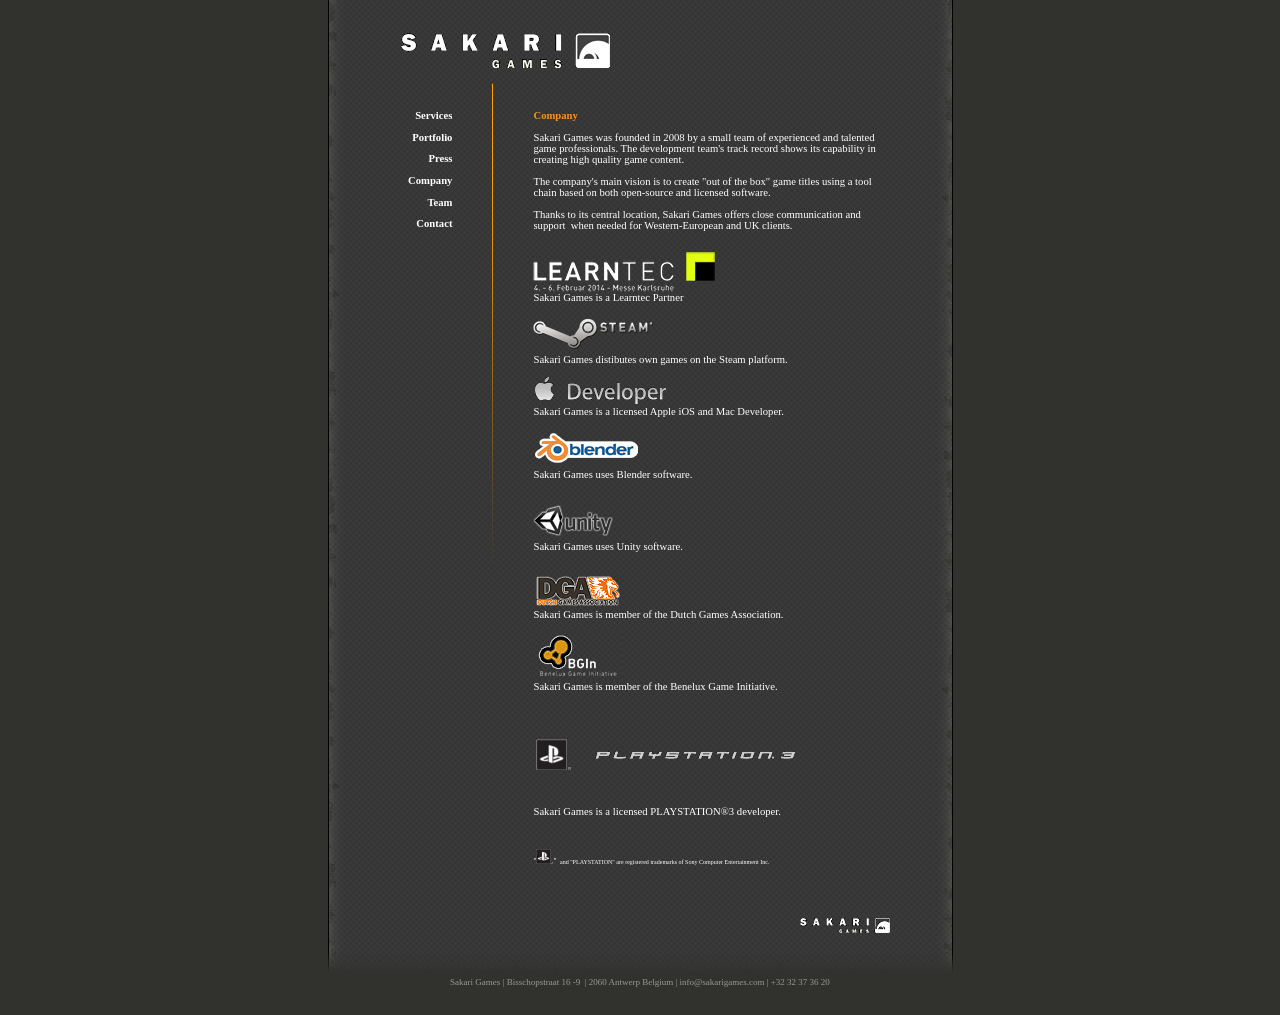
==== company.html @ e83bc419 "dvsdv" ====
<!DOCTYPE html PUBLIC "-//W3C//DTD XHTML 1.0 Transitional//EN" "http://www.w3.org/TR/xhtml1/DTD/xhtml1-transitional.dtd">
<html xmlns="http://www.w3.org/1999/xhtml"><head>
<meta http-equiv="Content-Type" content="text/html; charset=utf-8" /><title>Company | Sakari Games</title>

<link href="sakari.css" rel="stylesheet" type="text/css" />
<style type="text/css">
.style1 {color: #FFA200}
.style2 {font-size: xx-small}
.style6 {font-size: xx-small; color: #999999; }
.style7 {color: #f7941d}
</style></head>
<body>
<table class="frameset" align="center" border="0" cellpadding="0" cellspacing="0" height="264" width="625">
<tbody>
<tr>
<td rowspan="3" background="images/leftbar.jpg" width="23"></td>
<td colspan="3" align="left" background="images/bgpatern.gif" valign="top">
<table border="0" cellpadding="0" cellspacing="0" height="83" width="579">
<tbody>
<tr>
<td><br />
<img src="images/spacer.gif" height="1" width="50" /><img src="images/logo.gif" height="35" width="209" /></td>
</tr>
</tbody>
</table>
<table border="0" cellpadding="0" cellspacing="0" height="521" width="579">
<tbody>
<tr>
<td align="right" height="507" valign="top" width="140">
<blockquote>
<p class="menu"><a href="index.html" target="_self"><br />
</a><a href="index.html" target="_self">
Services</a> </p>
<p class="menu"><a href="portfolio.html" target="_self">Portfolio</a></p>
<p class="menu"><a href="press.html" target="_self">Press</a></p>
<p class="menu"><a href="file:///media/Projects/SakariID/Website/company.html" target="_self">Company</a></p>
<p class="menu"><a href="team.html" target="_self">Team</a></p>
<p class="menu"><a href="contact.html" target="_self">Contact</a></p>
</blockquote>
</td>
<td align="left" valign="top" width="1"><img src="images/line.jpg" height="485" width="1" /></td>
<td class="orange" align="left" valign="top" width="430">
<blockquote>
<p><strong class="style1"><br />
<span class="style1"><span class="style7">Company</span><br />
</span></strong></p>
<p>Sakari Games was founded in 2008 by a small team of experienced and
talented game professionals. The development team's track record shows
its capability in creating high quality game content.<br /><br />The
company's main vision is to create "out of the box" game titles using a
tool chain based on both open-source and licensed software.<br /><br />Thanks
to its central location, Sakari Games offers close communication and
support&nbsp; when needed for Western-European and UK clients.<br /><br /></p><p><img style="width: 182px; height: 40px;" alt="LearnTec" src="images/LOGO_png%20copy.png" /><br />Sakari Games is a Learntec Partner</p><p>
<img style="width: 120px; height: 30px;" alt="Mac and iOS Developer" src="images/store.steampowered.png" vspace="5" /><br />Sakari Games distibutes own games on the Steam platform.<br /></p><p><img style="width: 135px; height: 30px;" alt="Mac and iOS Developer" src="images/AppleDev.gif" /><br />Sakari Games is a licensed Apple iOS and Mac Developer.<br /></p>

<p><a href="http://www.blender.org"><img style="border: 0px solid ; width: 109px; height: 32px;" alt="blender.org" src="images/blender.gif" vspace="5" /><br />
</a>Sakari Games uses Blender software.<br /><br />
<br />
<a href="http://unity3d.com/"><img style="border: 0px solid ; width: 80px; height: 39px;" alt="Unity_logo" src="images/unity_logo.gif" /></a><br />
Sakari Games uses Unity software.<br /><br /><br /><a href="http://dutchgamesassociation.ning.com/"><img style="border: 0px solid ; width: 90px; height: 35px;" alt="Dga_logo" src="images/Dga_logo.gif" /></a><br />Sakari Games is member of the Dutch Games Association.<br /></p><p><a href="http://www.bgin.org" target="_blank"><img src="images/bgin-logo.gif" alt="Bgin-logo" border="0" height="50" width="89" /><br /></a>Sakari Games is member of the Benelux Game Initiative.</p><p><a href="http://www.scee.presscentre.com/"><img style="border: 0px solid ; width: 300px; height: 103px;" alt="PLAYSTATION3_Logo" src="images/ps3_logo.gif" /></a><br />Sakari Games is a licensed PLAYSTATION®3 developer.<br /><br /><br /></p><p><small><small><small><small><small><font size="4"><small><small><small><small><small>"</small></small></small></small></small></font></small></small></small></small></small><small><small><small><small><small><font size="4"><small><small><small><small><small><img style="width: 17px; height: 15px;" alt="pslogo" src="images/pslogo.gif" /></small></small></small></small></small></font></small></small></small></small></small><small><small><small><small><small><font size="4"><small><small><small><small><small>"&nbsp; <small>and "PLAYSTATION" are registered trademarks of Sony Computer Entertainment Inc.</small></small></small></small></small></small></font></small></small></small></small></small><br />
<br />
<small><small><small><small><small><font size="4"><small><small><small><small><small><small></small></small></small></small></small></small></font></small><font size="3"><small><small><small><small></small></small></small></small></font></small></small></small></small></p>
<p align="right"><span class="style6 style2"><br />
<br />
<br />
<img src="images/logoSmall.gif" height="15" width="90" /></span></p>
</blockquote>
</td>
</tr>
</tbody>
</table>
</td>
<td rowspan="3" background="images/rightbar.jpg" width="23">&nbsp;</td>
</tr>
</tbody>
</table>
<table align="center" border="0" cellpadding="0" cellspacing="0" width="625">
<tbody>
<tr>
<th class="style6" scope="row" align="center" background="images/footer.jpg" height="28" valign="bottom">&nbsp;</th>
</tr>
</tbody>
</table>
<div align="center">
<div align="center"><span class="style6 style2">Sakari
Games | Bisschopstraat 16 -9&nbsp; | 2060 Antwerp Belgium |
info@sakarigames.com | +32 32 37 36 20</span><br />
</div>
<div align="center">
</div>
<p class="style2"><br />
</p>
</div>
</body></html>
---- sakari.css ----
/* Generated by CaScadeS, a stylesheet editor for Mozilla Composer */

  a:link { color: white;
    text-decoration: none;	
    }

  a:visited { color: white;
    text-decoration: none;
    }

  a:hover { color: #f7941d;
    text-decoration: none;
	font-weight: bolder;	
    }

  a:active { color: #f7941d;
    text-decoration: none;
    }

  body { font-family: Verdana;
    background-color: rgb(49, 49, 46);
	margin:0;
	padding:0;

    }
	
table.frameset {
		padding-top:		0px;
		padding-right:		0px;
		padding-bottom:		0px;
		padding-left:		0px;
	}
	
table.frameset td{
padding-top: 0px;
padding-right: 0px;
padding-bottom: 0px;
padding-left: 0px;
}

p { font-size: 8pt}
p { color: white}

p.menu { font-size: 8pt}
p.menu  { font-weight: bolder }
p.menu { color: white}

p.orange { font-size: 8pt}
p.orange { color: #f7941d}
p.orange { font-weight: bolder}

p.ondertitle { font-size: 16pt}
p.ondertitle { color: white}

p.small { font-size: 8pt}
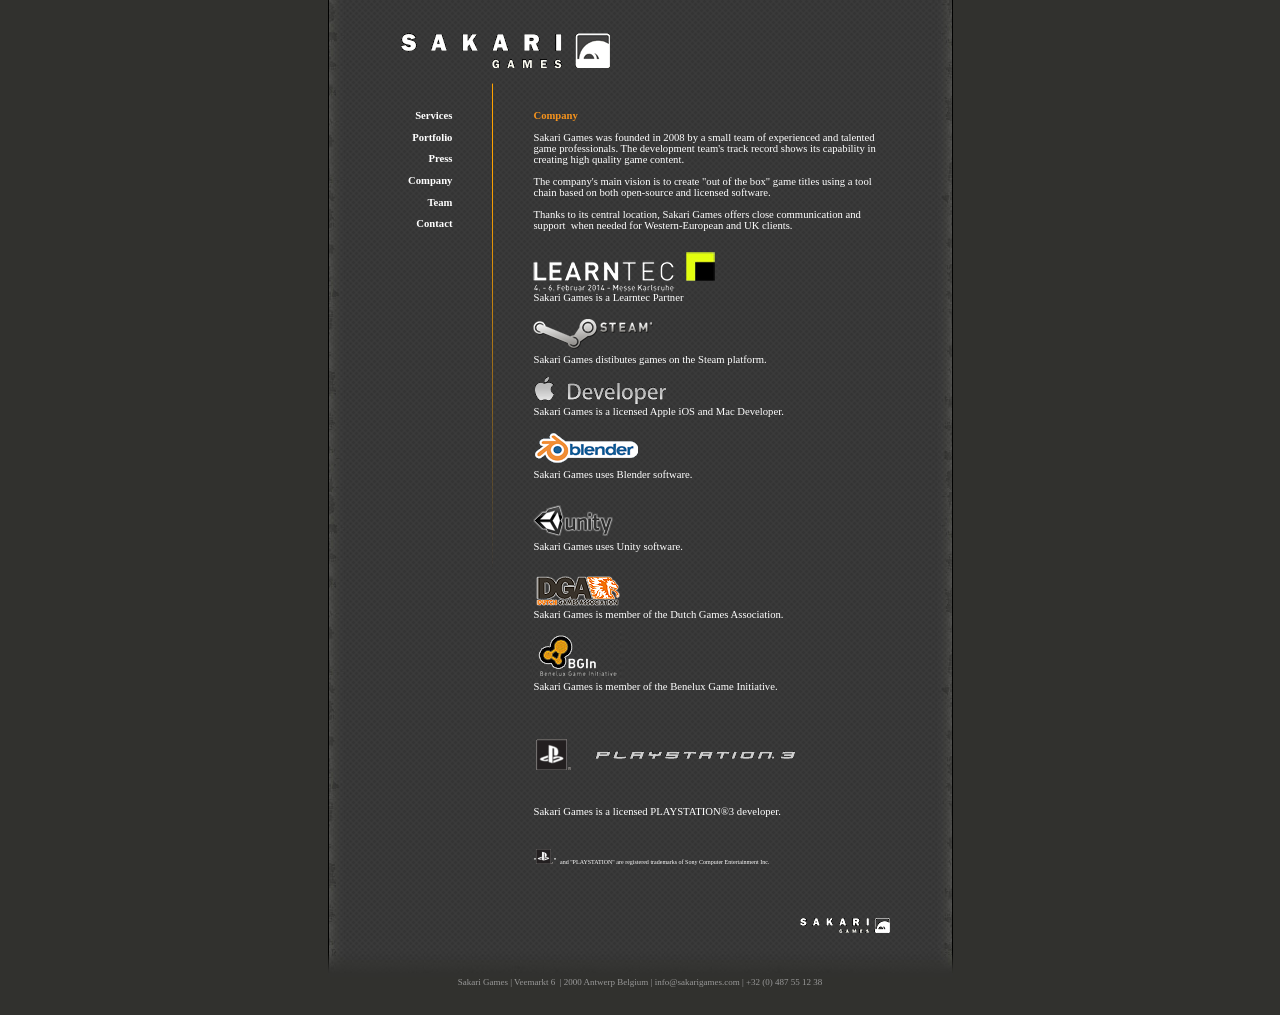
==== commit e59c85ea: "adress" ====
--- a/company.html
+++ b/company.html
@@ -51,7 +51,7 @@
 tool chain based on both open-source and licensed software.<br /><br />Thanks
 to its central location, Sakari Games offers close communication and
 support&nbsp; when needed for Western-European and UK clients.<br /><br /></p><p><img style="width: 182px; height: 40px;" alt="LearnTec" src="images/LOGO_png%20copy.png" /><br />Sakari Games is a Learntec Partner</p><p>
-<img style="width: 120px; height: 30px;" alt="Mac and iOS Developer" src="images/store.steampowered.png" vspace="5" /><br />Sakari Games distibutes own games on the Steam platform.<br /></p><p><img style="width: 135px; height: 30px;" alt="Mac and iOS Developer" src="images/AppleDev.gif" /><br />Sakari Games is a licensed Apple iOS and Mac Developer.<br /></p>
+<img style="width: 120px; height: 30px;" alt="Mac and iOS Developer" src="images/store.steampowered.png" vspace="5" /><br />Sakari Games distibutes games on the Steam platform.<br /></p><p><img style="width: 135px; height: 30px;" alt="Mac and iOS Developer" src="images/AppleDev.gif" /><br />Sakari Games is a licensed Apple iOS and Mac Developer.<br /></p>
 
 <p><a href="http://www.blender.org"><img style="border: 0px solid ; width: 109px; height: 32px;" alt="blender.org" src="images/blender.gif" vspace="5" /><br />
 </a>Sakari Games uses Blender software.<br /><br />
@@ -83,8 +83,8 @@
 </table>
 <div align="center">
 <div align="center"><span class="style6 style2">Sakari
-Games | Bisschopstraat 16 -9&nbsp; | 2060 Antwerp Belgium |
-info@sakarigames.com | +32 32 37 36 20</span><br />
+Games | Veemarkt 6&nbsp; | 2000 Antwerp Belgium |
+info@sakarigames.com | +32 (0) 487 55 12 38</span>
 </div>
 <div align="center">
 </div>
